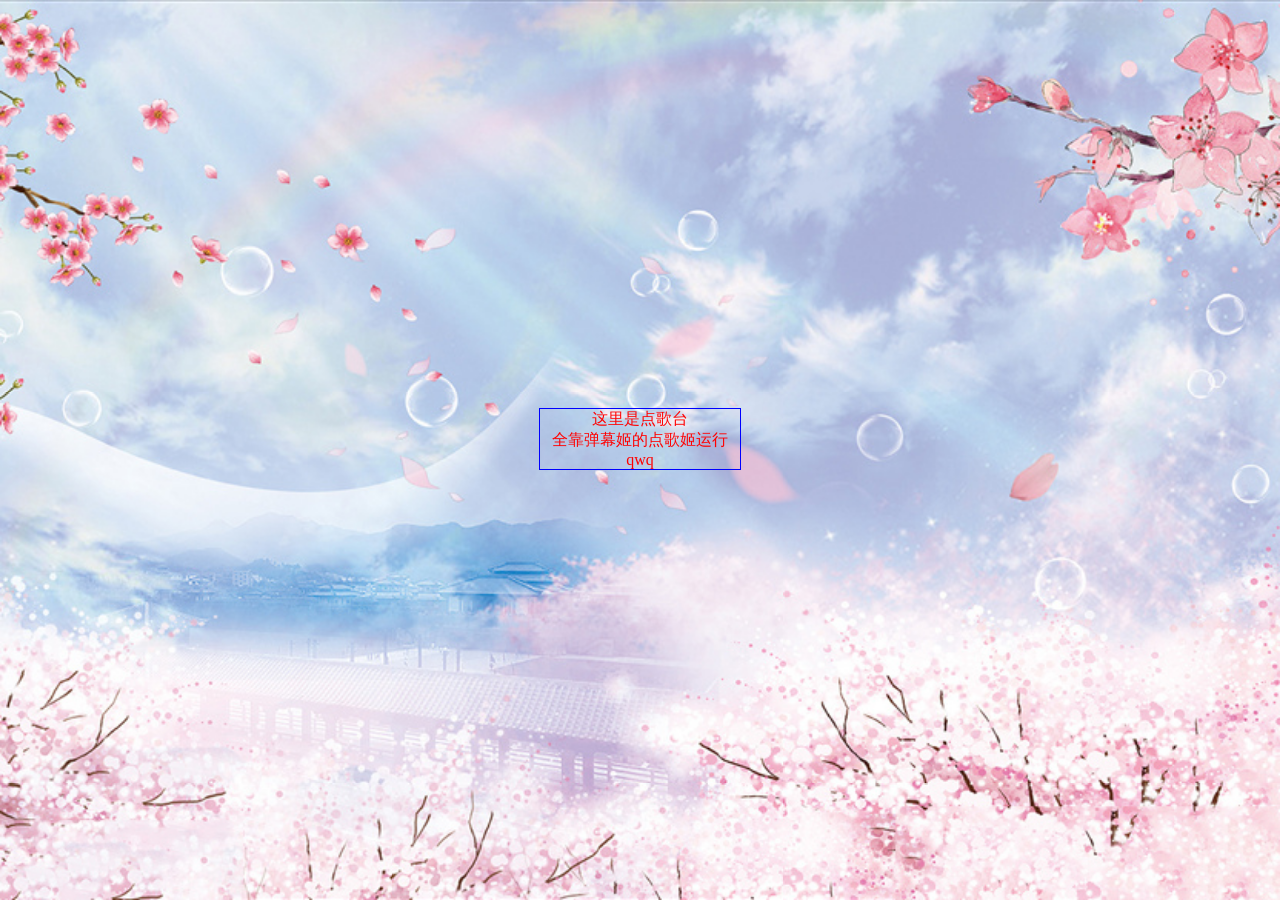
==== Music.html @ 25b33cfa "Add files via upload" ====
<!DOCTYPE html>
<html lang="en">
    <script language="javascript"></script>
</html>
<head>
    <link rel="shortcut icon" href="sakura.png">
    <style>
        .beijing{
            position:fixed;
            top: 0;
            left: 0;
            width:100%;
            height:100%;
            min-width: 1000px;
            z-index:-10;
            zoom: 1;
            background-color: #fff;
            background: url(beijing1.jpg);
            background-repeat: no-repeat;
            background-size: cover;
            -webkit-background-size: cover;
            -o-background-size: cover;
            background-position: center 0;
        }
        .jieshao{
            border:1px solid blue;
            position: relative;
            width:200px;
        }
        .blank{
            width:0px;
            min-height: 400px;
            max-height: 500px;
        }
    </style>
    <meta charset="UTF-8">
    <meta name="viewport" content="width=device-width, initial-scale=1.0">
    <title>Document</title>
</head>
<body>
    <div class="beijing"></div>
    <div class="blank"></div>
    <div align=center>
        <div style="text-align:center;color:red" class="jieshao">
            <span>这里是点歌台<br></span>
            <span>全靠弹幕姬的点歌姬运行<br></span>
            <span>qwq</span>
        </div>
    </div>
</body>
</html>
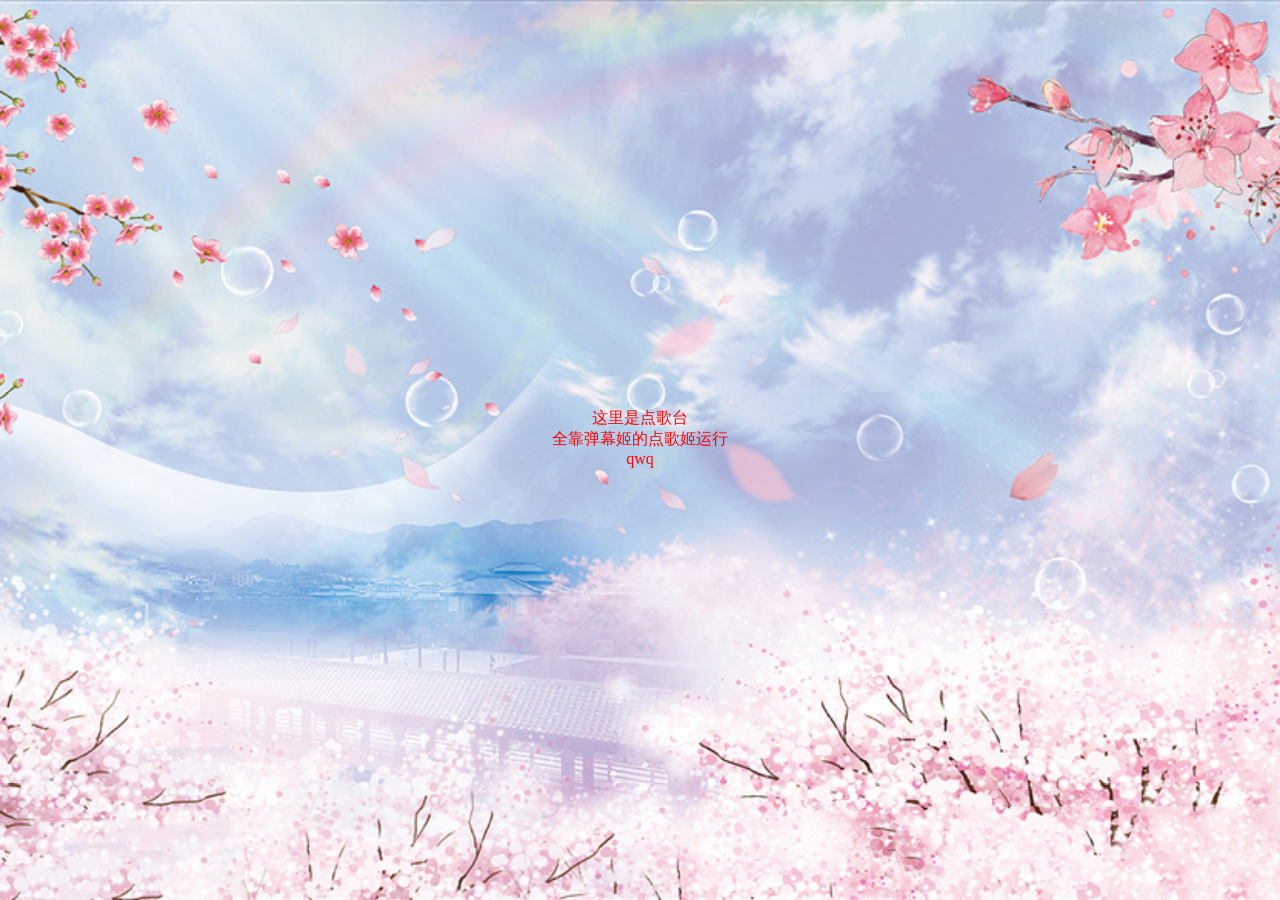
==== commit 83a32799: "Update Music.html" ====
--- a/Music.html
+++ b/Music.html
@@ -23,7 +23,6 @@
             background-position: center 0;
         }
         .jieshao{
-            border:1px solid blue;
             position: relative;
             width:200px;
         }
@@ -48,4 +47,4 @@
         </div>
     </div>
 </body>
-</html>+</html>
